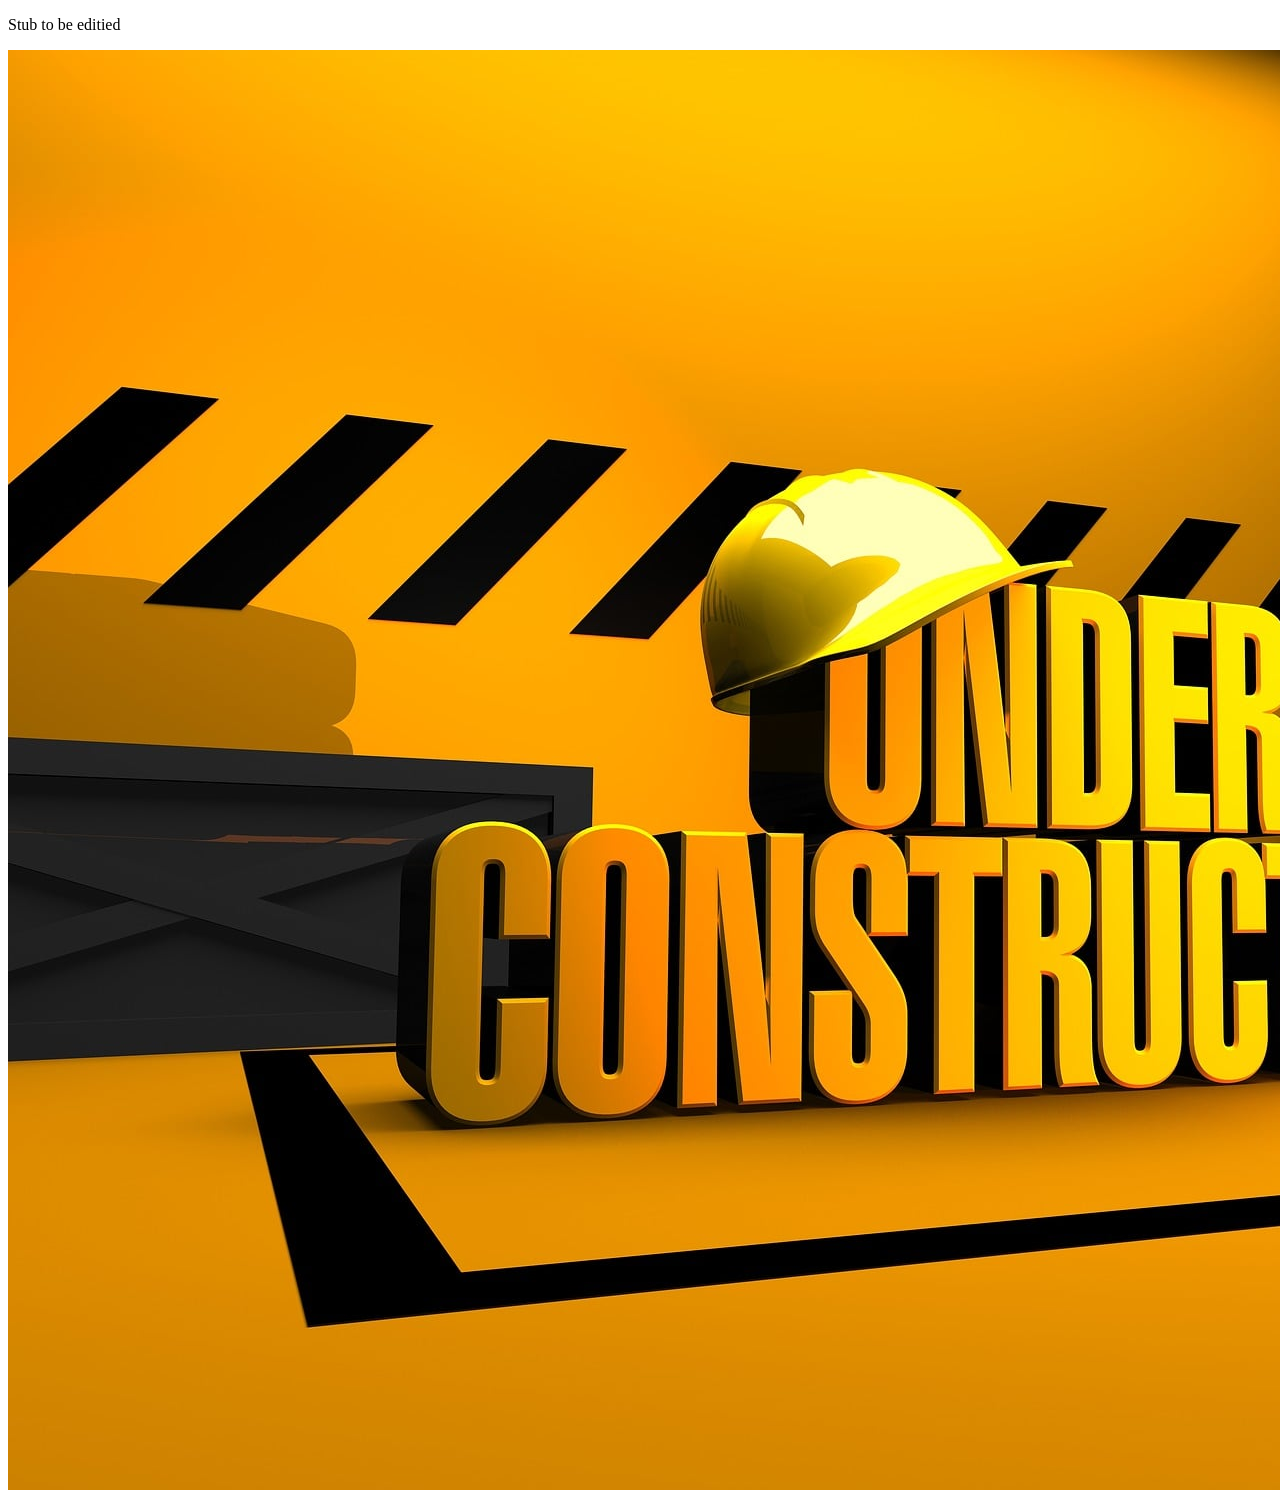
==== index.html @ 0aabbbd4 "Listing mk 2" ====
<!doctype html>
<html lang="en">
    <head>
        <meta name="generator" content="HTML Tidy for HTML5 for Apple macOS version 5.8.0" />
        <meta charset="UTF-8" />
        <meta name="robots" content="noindex,nofollow" />
        <title>Title</title>
        <link rel="stylesheet" href="styles.css" />
    </head>
    <body>
        <p>Stub to be editied</p>
        <p>
            <img src="./quincecreative-under-construction-2891888_1920.jpg" />
        </p>
        <script>
            (async () => {
                const response = await fetch("https://api.github.com/repos/simonmajor/webgists/contents/");
                const data = await response.json();
                let htmlString = "<ul>";

                for (let file of data) {
                    htmlString += `<li><a href="${file.path}">${file.name}</a></li>`;
                }

                htmlString += "</ul>";
                document.getElementsByTagName("body")[0].innerHTML = htmlString;
            })();
        </script>
    </body>
</html>
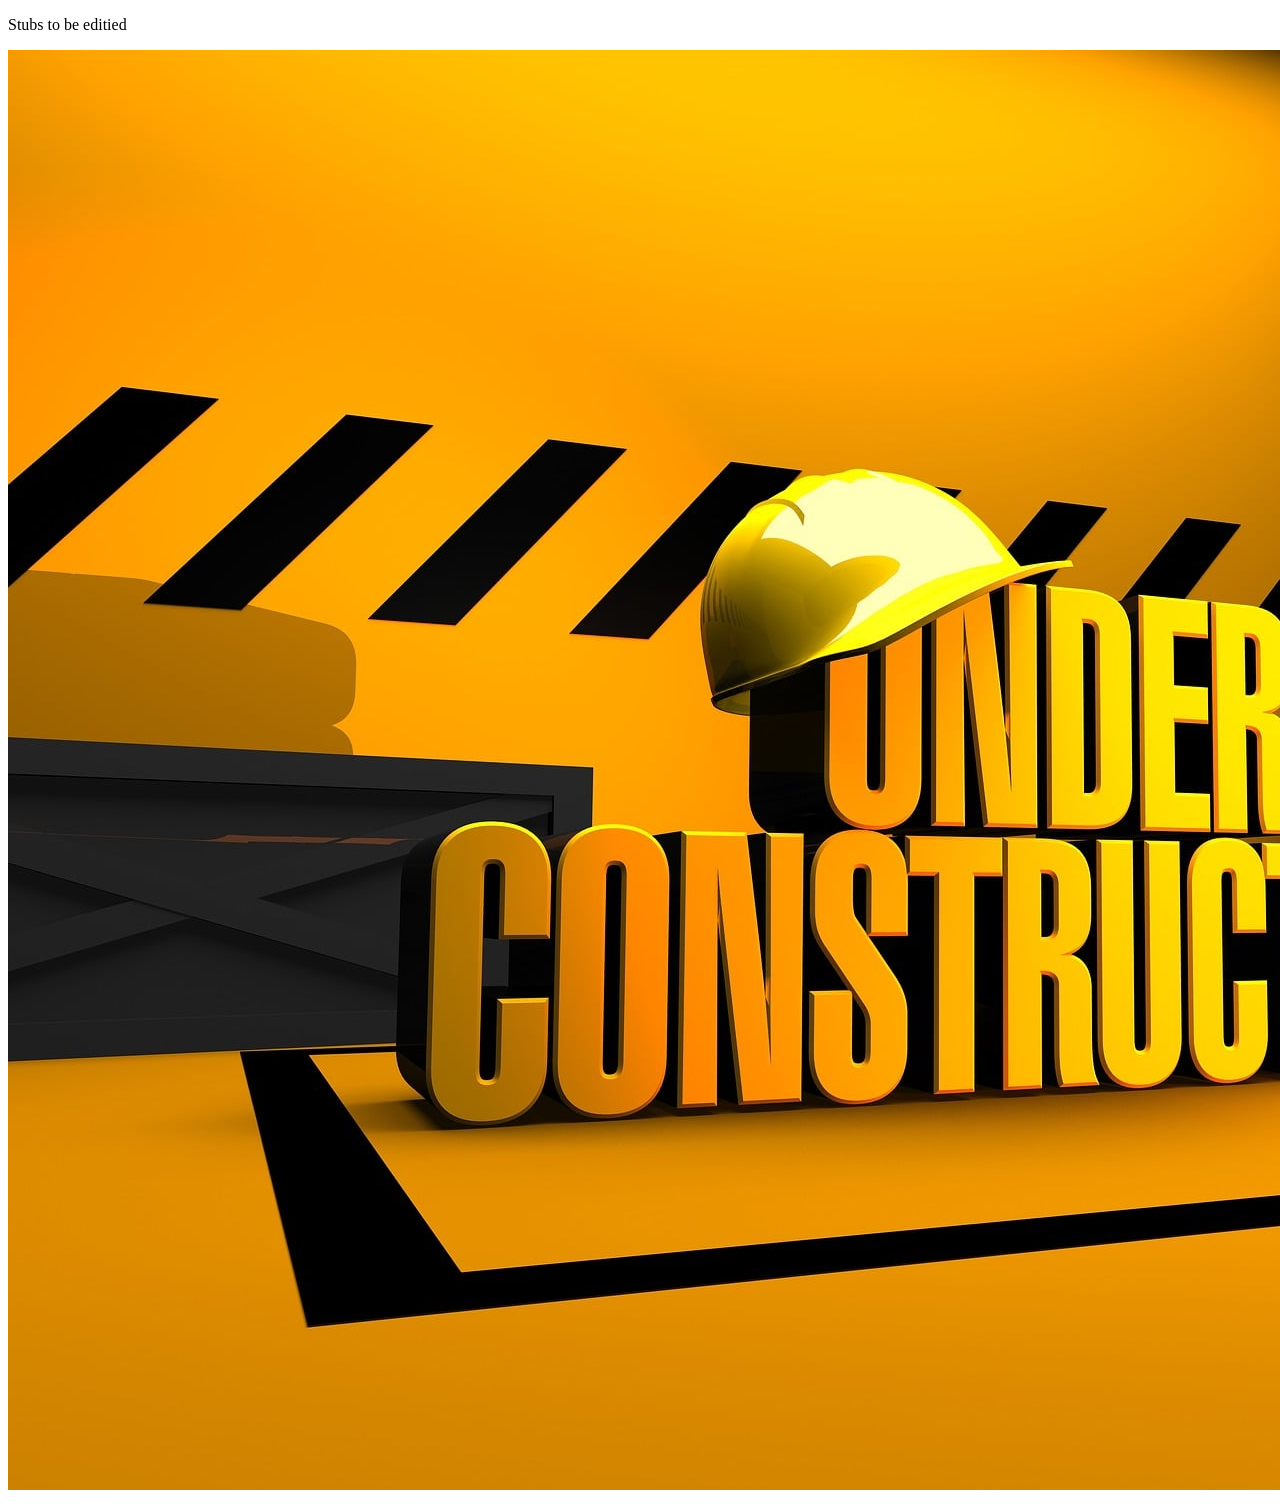
==== commit 931b5b30: "First rel img" ====
--- a/index.html
+++ b/index.html
@@ -4,15 +4,15 @@
         <meta name="generator" content="HTML Tidy for HTML5 for Apple macOS version 5.8.0" />
         <meta charset="UTF-8" />
         <meta name="robots" content="noindex,nofollow" />
-        <title>Title</title>
+        <title>Web Gists</title>
         <link rel="stylesheet" href="styles.css" />
     </head>
     <body>
-        <p>Stub to be editied</p>
+        <p>Stubs to be editied</p>
         <p>
             <img src="./quincecreative-under-construction-2891888_1920.jpg" />
         </p>
-        <script>
+        <!-- <script>
             (async () => {
                 const response = await fetch("https://api.github.com/repos/simonmajor/webgists/contents/");
                 const data = await response.json();
@@ -23,8 +23,10 @@
                 }
 
                 htmlString += "</ul>";
-                document.getElementsByTagName("body")[0].innerHTML = htmlString;
+                document.getElementById("listing").innerHTML = htmlString;
             })();
         </script>
+        <h1>Files</h1>
+        <div id="listing"></div> -->
     </body>
 </html>
